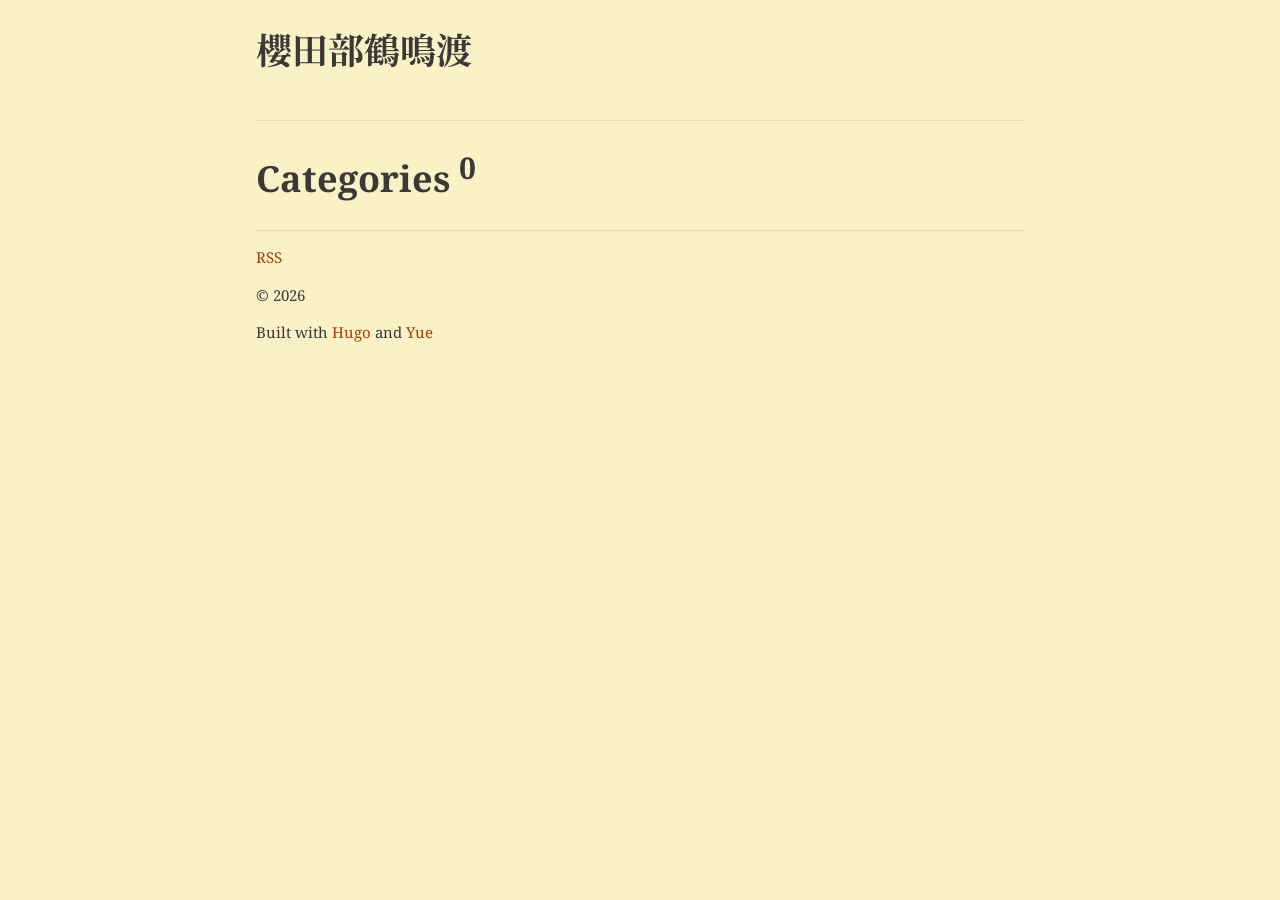
==== categories/index.html @ 34307228 "First upload" ====
<!DOCTYPE html>
<html class="html" lang="ja-jp" dir="ltr">
<head>
  <meta charset="utf-8">
<meta name="viewport" content="width=device-width">
<title>Categories | 櫻田部鶴鳴渡</title>


      <link rel="stylesheet" href="/css/styles.min.5768500e528b096b27b3c7f08d0a76cc962aa67a03e46e9385ddbaaa9b7fd0aa.css" integrity="sha256-V2hQDlKLCWsns8fwjQp2zJYqpnoD5G6Thd26qpt/0Ko=" crossorigin="anonymous">

<link rel="icon" href="/favicon.ico" />

<meta name="description" content="なにか書く">
<meta property="og:url" content="http://100.111.243.68/categories/">
  <meta property="og:site_name" content="櫻田部鶴鳴渡">
  <meta property="og:title" content="Categories">
  <meta property="og:description" content="なにか書く">
  <meta property="og:locale" content="ja_jp">
  <meta property="og:type" content="website">
 

  <meta itemprop="name" content="Categories">
  <meta itemprop="description" content="なにか書く"> 
<link rel="alternate" type="application/rss+xml" href="/categories/index.xml" title="櫻田部鶴鳴渡">

<link href="https://fonts.googleapis.com/css2?family=Noto+Serif+JP:wght@400;700&family=Noto+Serif:ital,wght@0,400;0,700;1,400&display=swap" rel="stylesheet">
<style>
    :root {
        --font-family: 'Noto Serif', 'Noto Serif JP', serif;
    }
    body {
        font-family: var(--font-family);
    }
</style>
</head>
<body class="body">
  <header class="header">
    <h1>櫻田部鶴鳴渡</h1>
  <nav class="menu language">
    <ul class="menu__list language__list">
</ul>
  </nav>

  </header>
  <main class="main">
    
  <h1>Categories <sup>0</sup></h1>
  
  <section class="term-list">
    
  </section>

  </main>
  <footer class="footer">
    <p class="footer__rss-link"><a href="/categories/index.xml">RSS</a></p>
<p class="footer__copyright-notice">&copy; 2026 </p>
<p class="footer__theme-info">Built with <a href='https://gohugo.io'>Hugo</a> and <a href='https://github.com/CyrusYip/hugo-theme-yue'>Yue</a></p>
  </footer>
  
</body>
</html>
---- css/styles.min.5768500e528b096b27b3c7f08d0a76cc962aa67a03e46e9385ddbaaa9b7fd0aa.css ----
:root{--font-family:sans-serif;--base-font-size:18px;--line-height:1.5;--body-min-margin:16px;--body-available-width:calc(
    100% - 2 * var(--body-min-margin)
  );--body-max-width:768px;--background-color-light:#fbf1c7;--background-color1-light:#ebdbb2;--foreground-color-light:#3c3836;--foreground-color3-light:#665c54;--accent-color-light:#af3a03;--background-color-dark:#282828;--background-color1-dark:#3c3836;--foreground-color-dark:#ebdbb2;--foreground-color3-dark:#bdae93;--accent-color-dark:#fe8019}*,*::before,*::after{box-sizing:border-box}.body{margin:0}svg,img,video,iframe{max-width:100%}a{text-decoration:none}.menu__list,.translation-list,.pagination{list-style-type:none;padding-inline-start:0}ul:has(>li>input[type=checkbox]){list-style-type:none;padding-inline-start:1em}blockquote{margin:0}.body{width:min(var(--body-available-width),var(--body-max-width));margin-inline:auto}.html{font-size:var(--base-font-size)}.body{font-family:var(--font-family);line-height:var(--line-height)}p,ul,ol,h1,h2,h3,h4,h5,h6{overflow-wrap:break-word}.toc{margin-block:1rem}.toc__summary{font-weight:bolder;cursor:pointer}blockquote{padding:.5rem}hr{border:none;height:1px}figure{margin-inline:0}.heading__anchor{display:none}.heading:hover>.heading__anchor{display:inline}.table-wrapper{overflow-x:auto;margin-block:1rem;& > table{word-break:keep-all;border-collapse:collapse}& > table :is(td, th){padding:.5rem;text-align:start}}.menu__list{display:flex;flex-direction:row;gap:.5rem;flex-wrap:wrap}.menu__link--active{font-weight:bolder}.pagination{display:flex;gap:1rem}.page-item.active{font-weight:bolder}.page-nav{display:flex;flex-direction:column;margin-block:1rem}.section-post-title,.term-post-title{margin-block-start:0}.home-post-title{margin-block-end:0}.summary{margin-block-start:0}:not(pre)>code{padding-inline:.25rem}div.highlight{overflow-x:auto;margin-block:1rem}div.highlight>div.chroma>table.lntable{padding-inline-end:.4rem}div.highlight>pre.chroma{padding-inline:.4rem}pre:not(.chroma){overflow-x:auto;padding-block:1rem;padding-inline:.4rem}pre{font-size:.875rem}.footer{font-size:smaller}:root{--background-color:var(--background-color-light);--background-color1:var(
    --background-color1-light
  );--foreground-color:var(--foreground-color-light);--foreground-color3:var(--foreground-color3-light);--accent-color:var(--accent-color-light)}@media(prefers-color-scheme:dark){:root{--background-color:var(--background-color-dark);--background-color1:var(--background-color1-dark);--foreground-color:var(--foreground-color-dark);--foreground-color3:var(--foreground-color3-dark);--accent-color:var(--accent-color-dark)}}.body{background-color:var(--background-color);color:var(--foreground-color)}h1,h2,h3,h4,h5,h6{color:var(--foreground-color)}a{color:var(--accent-color)}.header{border-bottom:1px solid var(--background-color1)}.footer{border-top:1px solid var(--background-color1)}blockquote{background-color:var(--background-color1); [dir="rtl"] & { border-right: 0.5rem solid var(--accent-color); } [dir="ltr"] & { border-left: 0.5rem solid var(--accent-color); }}:not(pre)>code{background-color:var(--background-color1)}hr{background:var(--background-color1)}table{background-color:var(--background-color1)}td,th{border:1px solid var(--background-color)}figcaption{color:var(--foreground-color3)}.bg{color:#3c3836;background-color:#fbf1c7}.chroma{color:#3c3836;background-color:#fbf1c7}.chroma .x{}.chroma .err{}.chroma .cl{}.chroma .lnlinks{outline:none;text-decoration:none;color:inherit}.chroma .lntd{vertical-align:top;padding:0;margin:0;border:0}.chroma .lntable{border-spacing:0;padding:0;margin:0;border:0}.chroma .hl{background-color:#e1d8b3}.chroma .lnt{white-space:pre;-webkit-user-select:none;user-select:none;margin-right:.4em;padding:0 .4em;color:#9d9b9a}.chroma .ln{white-space:pre;-webkit-user-select:none;user-select:none;margin-right:.4em;padding:0 .4em;color:#9d9b9a}.chroma .line{display:flex}.chroma .k{color:#af3a03}.chroma .kc{color:#af3a03}.chroma .kd{color:#af3a03}.chroma .kn{color:#af3a03}.chroma .kp{color:#af3a03}.chroma .kr{color:#af3a03}.chroma .kt{color:#b57614}.chroma .n{}.chroma .na{color:#79740e;font-weight:700}.chroma .nb{color:#b57614}.chroma .bp{}.chroma .nc{}.chroma .no{color:#d3869b}.chroma .nd{}.chroma .ni{color:#b57614}.chroma .ne{color:#fb4934}.chroma .nf{color:#b57614}.chroma .fm{}.chroma .nl{color:#9d0006}.chroma .nn{}.chroma .nx{}.chroma .py{}.chroma .nt{color:#9d0006}.chroma .nv{}.chroma .vc{}.chroma .vg{}.chroma .vi{}.chroma .vm{}.chroma .l{}.chroma .ld{}.chroma .s{color:#79740e}.chroma .sa{color:#79740e}.chroma .sb{color:#79740e}.chroma .sc{color:#79740e}.chroma .dl{color:#79740e}.chroma .sd{color:#79740e}.chroma .s2{color:#79740e}.chroma .se{color:#79740e}.chroma .sh{color:#79740e}.chroma .si{color:#79740e}.chroma .sx{color:#79740e}.chroma .sr{color:#79740e}.chroma .s1{color:#79740e}.chroma .ss{color:#076678}.chroma .m{color:#8f3f71}.chroma .mb{color:#8f3f71}.chroma .mf{color:#8f3f71}.chroma .mh{color:#8f3f71}.chroma .mi{color:#8f3f71}.chroma .il{color:#8f3f71}.chroma .mo{color:#8f3f71}.chroma .o{color:#af3a03}.chroma .ow{color:#af3a03}.chroma .p{}.chroma .c{color:#928374;font-style:italic}.chroma .ch{color:#928374;font-style:italic}.chroma .cm{color:#928374;font-style:italic}.chroma .c1{color:#928374;font-style:italic}.chroma .cs{color:#928374;font-style:italic}.chroma .cp{color:#427b58}.chroma .cpf{color:#427b58;font-style:italic}.chroma .g{}.chroma .gd{color:#282828;background-color:#9d0006}.chroma .ge{color:#076678;text-decoration:underline}.chroma .gr{background-color:#9d0006;font-weight:700}.chroma .gh{color:#79740e;font-weight:700}.chroma .gi{color:#282828;background-color:#79740e}.chroma .go{color:#504945}.chroma .gp{}.chroma .gs{}.chroma .gu{color:#79740e;font-weight:700}.chroma .gt{background-color:#3c3836;font-weight:700}.chroma .gl{}.chroma .w{}@media(prefers-color-scheme:dark){.bg{color:#ebdbb2;background-color:#282828}.chroma{color:#ebdbb2;background-color:#282828}.chroma .x{}.chroma .err{}.chroma .cl{}.chroma .lnlinks{outline:none;text-decoration:none;color:inherit}.chroma .lntd{vertical-align:top;padding:0;margin:0;border:0}.chroma .lntable{border-spacing:0;padding:0;margin:0;border:0}.chroma .hl{background-color:#3d3d3d}.chroma .lnt{white-space:pre;-webkit-user-select:none;user-select:none;margin-right:.4em;padding:0 .4em;color:#756d59}.chroma .ln{white-space:pre;-webkit-user-select:none;user-select:none;margin-right:.4em;padding:0 .4em;color:#756d59}.chroma .line{display:flex}.chroma .k{color:#fe8019}.chroma .kc{color:#fe8019}.chroma .kd{color:#fe8019}.chroma .kn{color:#fe8019}.chroma .kp{color:#fe8019}.chroma .kr{color:#fe8019}.chroma .kt{color:#fabd2f}.chroma .n{}.chroma .na{color:#b8bb26;font-weight:700}.chroma .nb{color:#fabd2f}.chroma .bp{}.chroma .nc{}.chroma .no{color:#d3869b}.chroma .nd{}.chroma .ni{color:#fabd2f}.chroma .ne{color:#fb4934}.chroma .nf{color:#fabd2f}.chroma .fm{}.chroma .nl{color:#fb4934}.chroma .nn{}.chroma .nx{}.chroma .py{}.chroma .nt{color:#fb4934}.chroma .nv{}.chroma .vc{}.chroma .vg{}.chroma .vi{}.chroma .vm{}.chroma .l{}.chroma .ld{}.chroma .s{color:#b8bb26}.chroma .sa{color:#b8bb26}.chroma .sb{color:#b8bb26}.chroma .sc{color:#b8bb26}.chroma .dl{color:#b8bb26}.chroma .sd{color:#b8bb26}.chroma .s2{color:#b8bb26}.chroma .se{color:#b8bb26}.chroma .sh{color:#b8bb26}.chroma .si{color:#b8bb26}.chroma .sx{color:#b8bb26}.chroma .sr{color:#b8bb26}.chroma .s1{color:#b8bb26}.chroma .ss{color:#83a598}.chroma .m{color:#d3869b}.chroma .mb{color:#d3869b}.chroma .mf{color:#d3869b}.chroma .mh{color:#d3869b}.chroma .mi{color:#d3869b}.chroma .il{color:#d3869b}.chroma .mo{color:#d3869b}.chroma .o{color:#fe8019}.chroma .ow{color:#fe8019}.chroma .p{}.chroma .c{color:#928374;font-style:italic}.chroma .ch{color:#928374;font-style:italic}.chroma .cm{color:#928374;font-style:italic}.chroma .c1{color:#928374;font-style:italic}.chroma .cs{color:#928374;font-style:italic}.chroma .cp{color:#8ec07c}.chroma .cpf{color:#8ec07c;font-style:italic}.chroma .g{}.chroma .gd{color:#282828;background-color:#fb4934}.chroma .ge{color:#83a598;text-decoration:underline}.chroma .gr{background-color:#fb4934;font-weight:700}.chroma .gh{color:#b8bb26;font-weight:700}.chroma .gi{color:#282828;background-color:#b8bb26}.chroma .go{color:#504945}.chroma .gp{}.chroma .gs{}.chroma .gu{color:#b8bb26;font-weight:700}.chroma .gt{background-color:#fb4934;font-weight:700}.chroma .gl{}.chroma .w{}}pre:not(.chroma),.bg,.chroma,.highlight{background-color:var(--background-color1)}
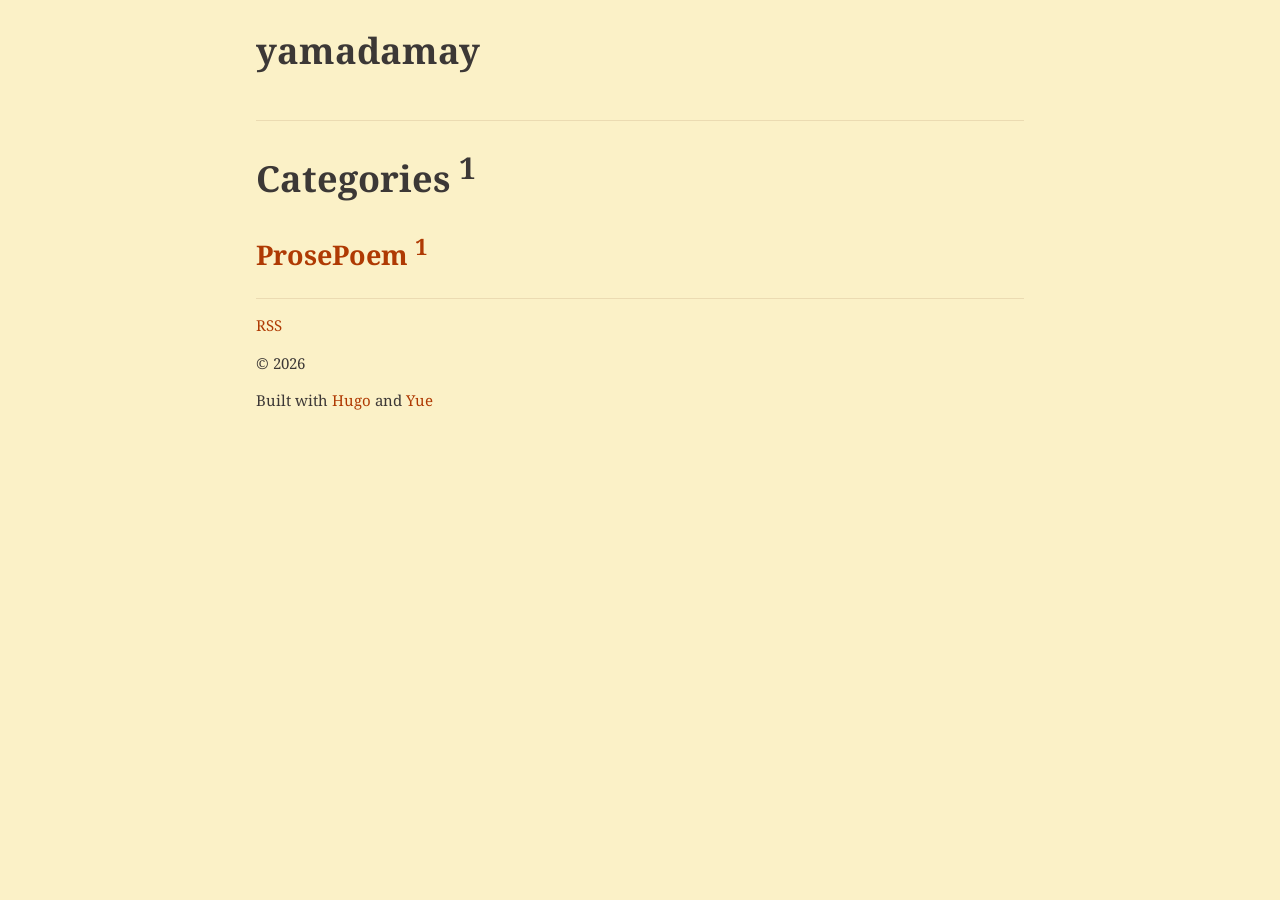
==== commit b4e7fc21: "Add new post "Gentle Stretch" to ProsePoem category" ====
--- a/categories/index.html
+++ b/categories/index.html
@@ -3,25 +3,27 @@
 <head>
   <meta charset="utf-8">
 <meta name="viewport" content="width=device-width">
-<title>Categories | 櫻田部鶴鳴渡</title>
+<title>Categories | yamadamay</title>
 
 
       <link rel="stylesheet" href="/css/styles.min.5768500e528b096b27b3c7f08d0a76cc962aa67a03e46e9385ddbaaa9b7fd0aa.css" integrity="sha256-V2hQDlKLCWsns8fwjQp2zJYqpnoD5G6Thd26qpt/0Ko=" crossorigin="anonymous">
 
 <link rel="icon" href="/favicon.ico" />
 
-<meta name="description" content="なにか書く">
-<meta property="og:url" content="http://100.111.243.68/categories/">
-  <meta property="og:site_name" content="櫻田部鶴鳴渡">
+<meta name="description" content="write something for me">
+<meta property="og:url" content="https://yamadamay.dev/categories/">
+  <meta property="og:site_name" content="yamadamay">
   <meta property="og:title" content="Categories">
-  <meta property="og:description" content="なにか書く">
+  <meta property="og:description" content="write something for me">
   <meta property="og:locale" content="ja_jp">
   <meta property="og:type" content="website">
  
 
   <meta itemprop="name" content="Categories">
-  <meta itemprop="description" content="なにか書く"> 
-<link rel="alternate" type="application/rss+xml" href="/categories/index.xml" title="櫻田部鶴鳴渡">
+  <meta itemprop="description" content="write something for me">
+  <meta itemprop="datePublished" content="2026-03-17T20:32:40+09:00">
+  <meta itemprop="dateModified" content="2026-03-17T20:32:40+09:00"> 
+<link rel="alternate" type="application/rss+xml" href="/categories/index.xml" title="yamadamay">
 
 <link href="https://fonts.googleapis.com/css2?family=Noto+Serif+JP:wght@400;700&family=Noto+Serif:ital,wght@0,400;0,700;1,400&display=swap" rel="stylesheet">
 <style>
@@ -35,7 +37,7 @@
 </head>
 <body class="body">
   <header class="header">
-    <h1>櫻田部鶴鳴渡</h1>
+    <h1>yamadamay</h1>
   <nav class="menu language">
     <ul class="menu__list language__list">
 </ul>
@@ -44,9 +46,11 @@
   </header>
   <main class="main">
     
-  <h1>Categories <sup>0</sup></h1>
+  <h1>Categories <sup>1</sup></h1>
   
   <section class="term-list">
+    
+      <h2 class="term-list__item"><a class="term-list__link" href="/categories/prosepoem/">ProsePoem <sup>1</sup></a></h2>
     
   </section>
 
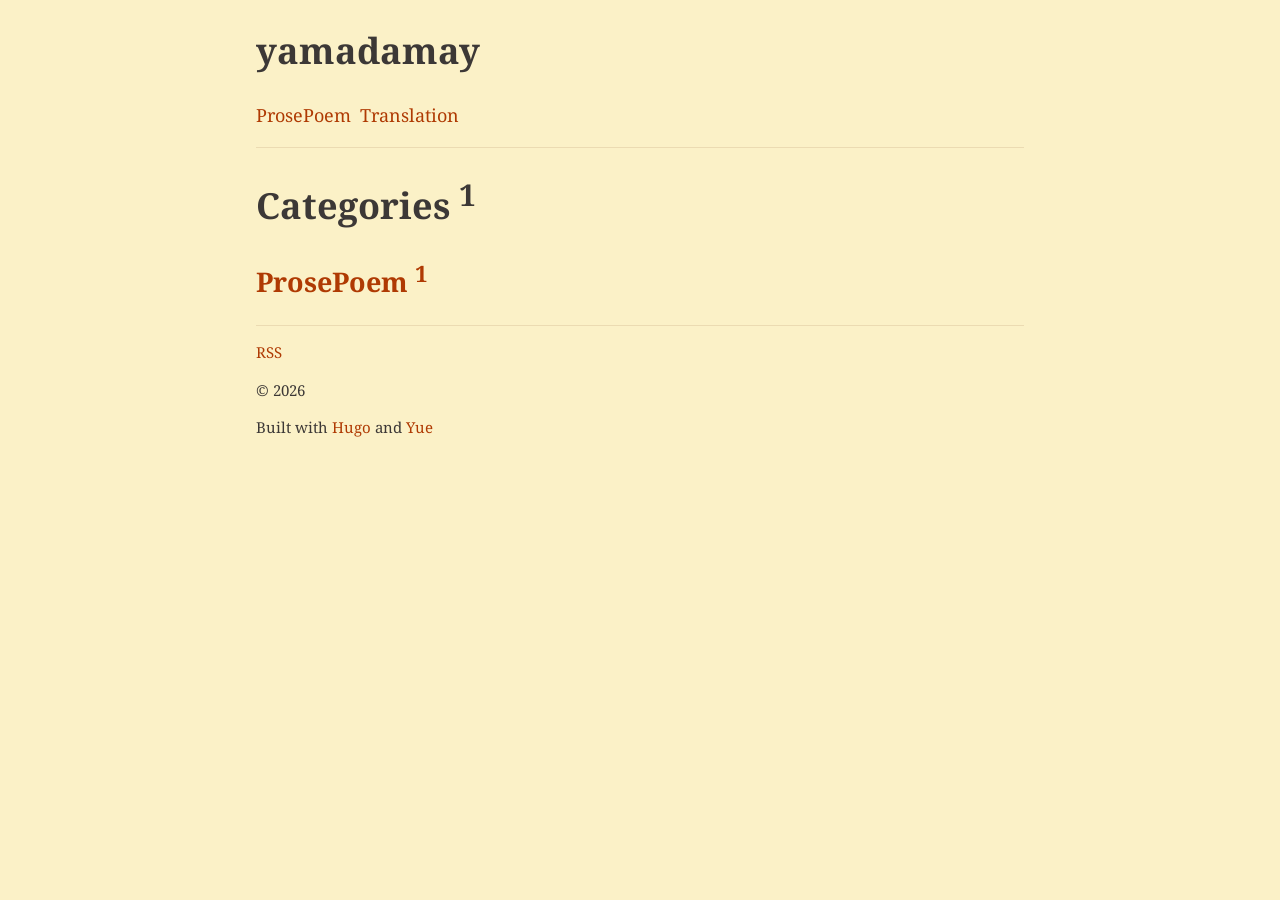
==== commit a1e43f12: "Add menu ProsePoem, Translation" ====
--- a/categories/index.html
+++ b/categories/index.html
@@ -40,6 +40,12 @@
     <h1>yamadamay</h1>
   <nav class="menu language">
     <ul class="menu__list language__list">
+    <li class="menu__item">
+      <a class="menu__link" href="/categories/prosepoem/">ProsePoem</a>
+    </li>
+    <li class="menu__item">
+      <a class="menu__link" href="/categories/translation/">Translation</a>
+    </li>
 </ul>
   </nav>
 
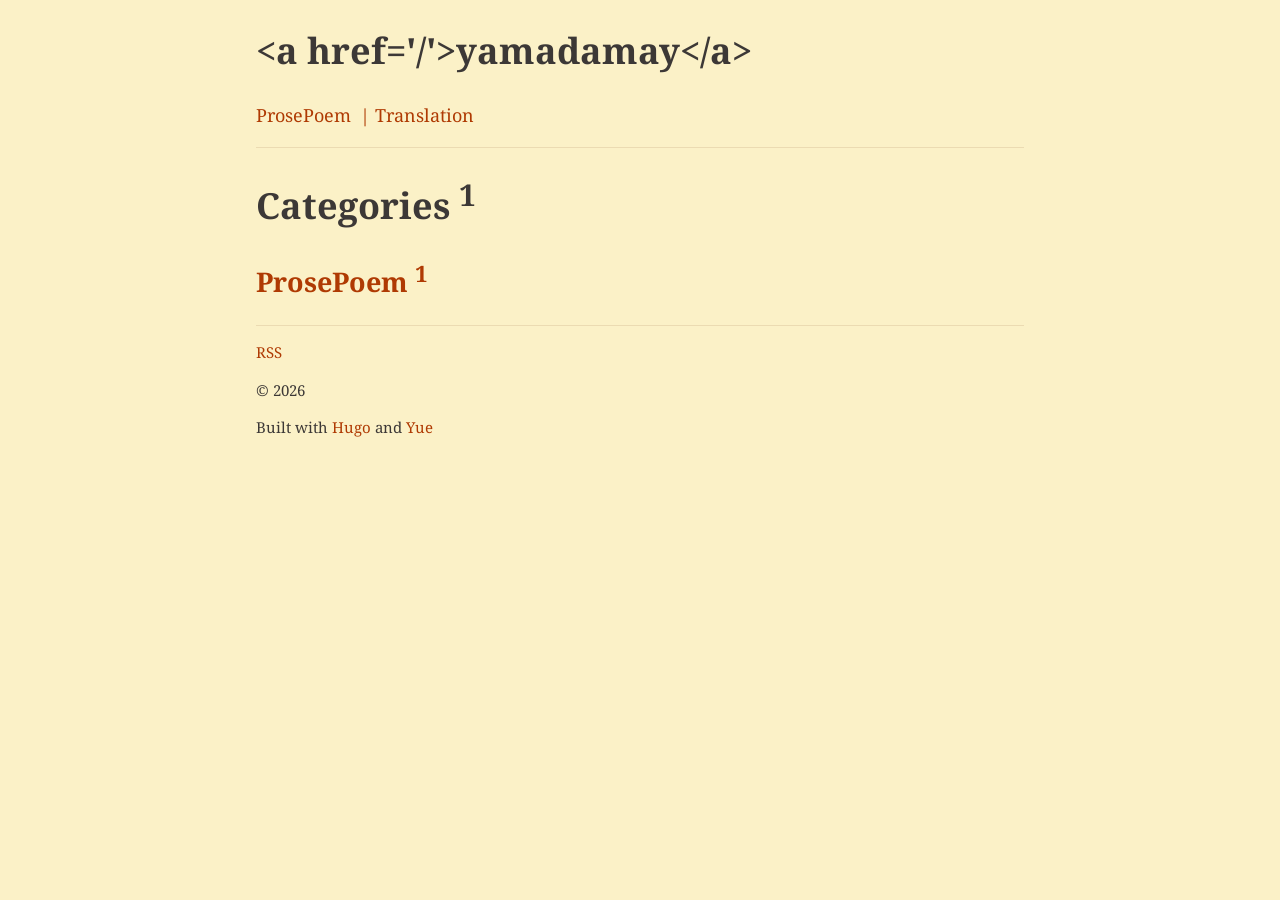
==== commit 9c0217f6: "title link" ====
--- a/categories/index.html
+++ b/categories/index.html
@@ -3,7 +3,7 @@
 <head>
   <meta charset="utf-8">
 <meta name="viewport" content="width=device-width">
-<title>Categories | yamadamay</title>
+<title>Categories | &lt;a href=&#39;/&#39;&gt;yamadamay&lt;/a&gt;</title>
 
 
       <link rel="stylesheet" href="/css/styles.min.5768500e528b096b27b3c7f08d0a76cc962aa67a03e46e9385ddbaaa9b7fd0aa.css" integrity="sha256-V2hQDlKLCWsns8fwjQp2zJYqpnoD5G6Thd26qpt/0Ko=" crossorigin="anonymous">
@@ -23,7 +23,7 @@
   <meta itemprop="description" content="write something for me">
   <meta itemprop="datePublished" content="2026-03-17T20:32:40+09:00">
   <meta itemprop="dateModified" content="2026-03-17T20:32:40+09:00"> 
-<link rel="alternate" type="application/rss+xml" href="/categories/index.xml" title="yamadamay">
+<link rel="alternate" type="application/rss+xml" href="/categories/index.xml" title="<a href='/'>yamadamay</a>">
 
 <link href="https://fonts.googleapis.com/css2?family=Noto+Serif+JP:wght@400;700&family=Noto+Serif:ital,wght@0,400;0,700;1,400&display=swap" rel="stylesheet">
 <style>
@@ -37,14 +37,14 @@
 </head>
 <body class="body">
   <header class="header">
-    <h1>yamadamay</h1>
+    <h1>&lt;a href=&#39;/&#39;&gt;yamadamay&lt;/a&gt;</h1>
   <nav class="menu language">
     <ul class="menu__list language__list">
     <li class="menu__item">
       <a class="menu__link" href="/categories/prosepoem/">ProsePoem</a>
     </li>
     <li class="menu__item">
-      <a class="menu__link" href="/categories/translation/">Translation</a>
+      <a class="menu__link" href="/categories/translation/">| Translation</a>
     </li>
 </ul>
   </nav>
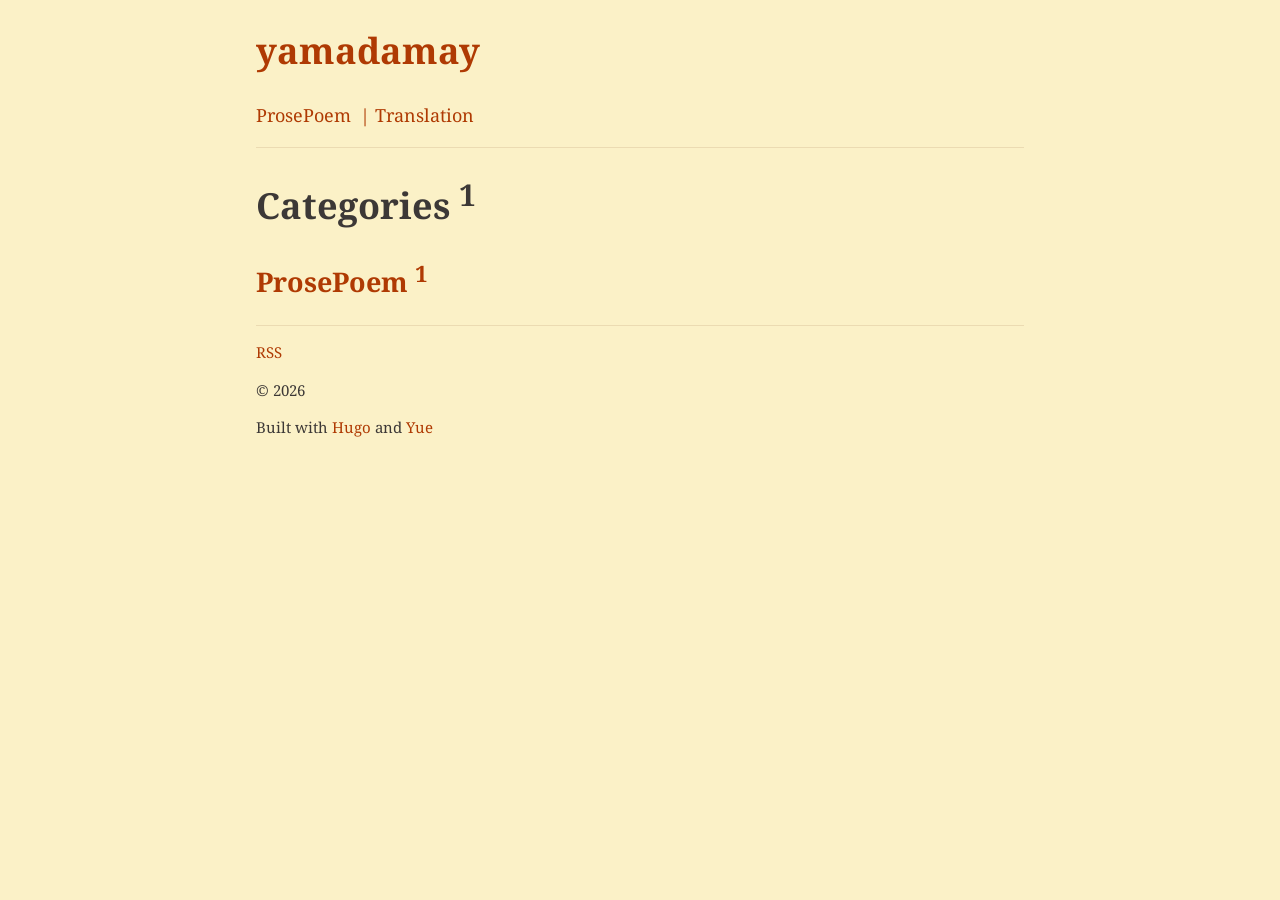
==== commit 9b80fb5d: "title link T2" ====
--- a/categories/index.html
+++ b/categories/index.html
@@ -3,7 +3,7 @@
 <head>
   <meta charset="utf-8">
 <meta name="viewport" content="width=device-width">
-<title>Categories | &lt;a href=&#39;/&#39;&gt;yamadamay&lt;/a&gt;</title>
+<title>Categories | yamadamay</title>
 
 
       <link rel="stylesheet" href="/css/styles.min.5768500e528b096b27b3c7f08d0a76cc962aa67a03e46e9385ddbaaa9b7fd0aa.css" integrity="sha256-V2hQDlKLCWsns8fwjQp2zJYqpnoD5G6Thd26qpt/0Ko=" crossorigin="anonymous">
@@ -23,7 +23,7 @@
   <meta itemprop="description" content="write something for me">
   <meta itemprop="datePublished" content="2026-03-17T20:32:40+09:00">
   <meta itemprop="dateModified" content="2026-03-17T20:32:40+09:00"> 
-<link rel="alternate" type="application/rss+xml" href="/categories/index.xml" title="<a href='/'>yamadamay</a>">
+<link rel="alternate" type="application/rss+xml" href="/categories/index.xml" title="yamadamay">
 
 <link href="https://fonts.googleapis.com/css2?family=Noto+Serif+JP:wght@400;700&family=Noto+Serif:ital,wght@0,400;0,700;1,400&display=swap" rel="stylesheet">
 <style>
@@ -37,7 +37,7 @@
 </head>
 <body class="body">
   <header class="header">
-    <h1>&lt;a href=&#39;/&#39;&gt;yamadamay&lt;/a&gt;</h1>
+    <h1><a href="/">yamadamay</a></h1>
   <nav class="menu language">
     <ul class="menu__list language__list">
     <li class="menu__item">
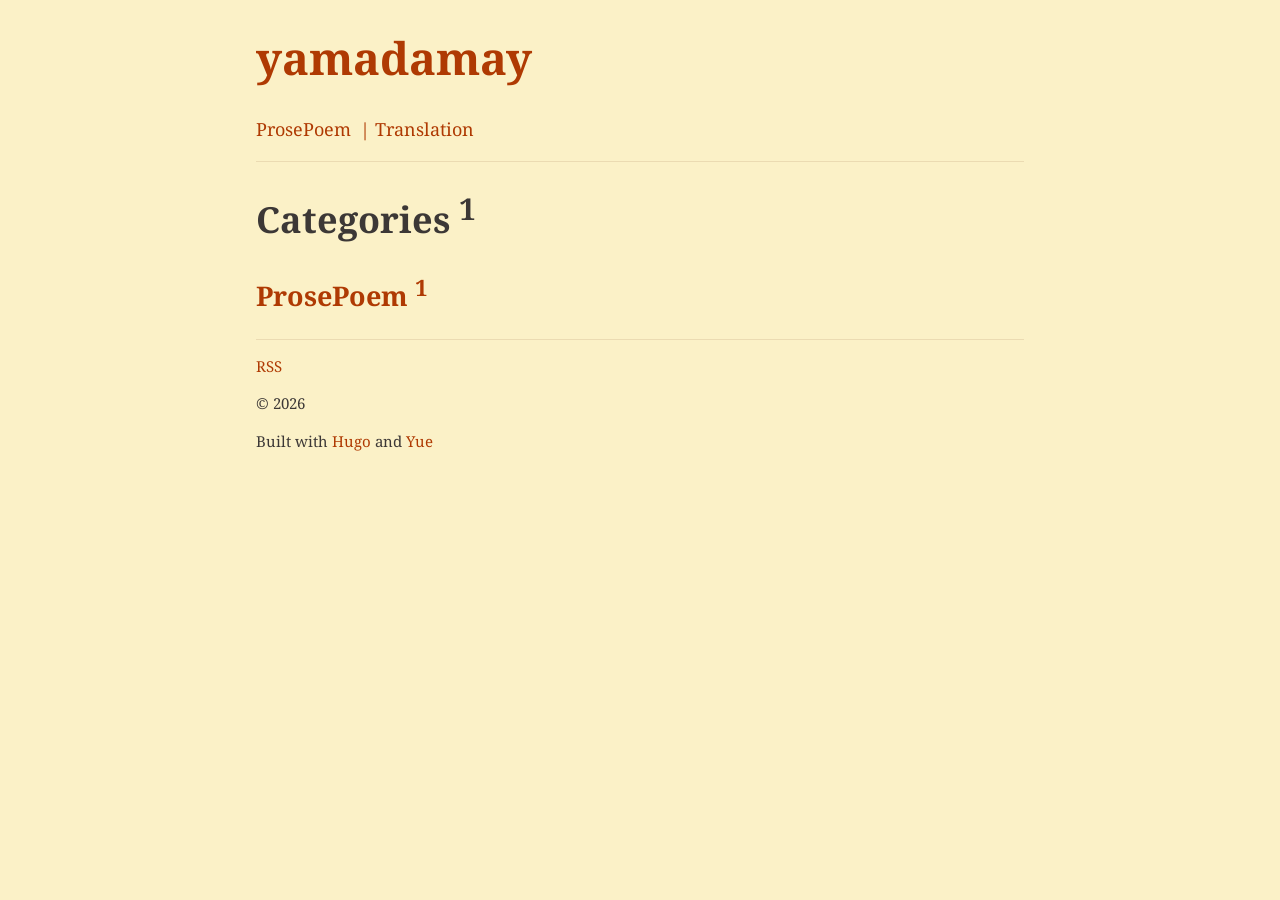
==== commit 30d35722: "title font size change2" ====
--- a/categories/index.html
+++ b/categories/index.html
@@ -34,6 +34,13 @@
         font-family: var(--font-family);
     }
 </style>
+<style>
+  header h1 a {
+    font-size: 2.5rem !important;
+    text-decoration: none !important;
+    color: var(--accent-color) !important;
+  }
+</style>
 </head>
 <body class="body">
   <header class="header">
@@ -44,7 +51,7 @@
       <a class="menu__link" href="/categories/prosepoem/">ProsePoem</a>
     </li>
     <li class="menu__item">
-      <a class="menu__link" href="/categories/translation/">| Translation</a>
+      <a class="menu__link" href="/categories/translation/">|  Translation</a>
     </li>
 </ul>
   </nav>
